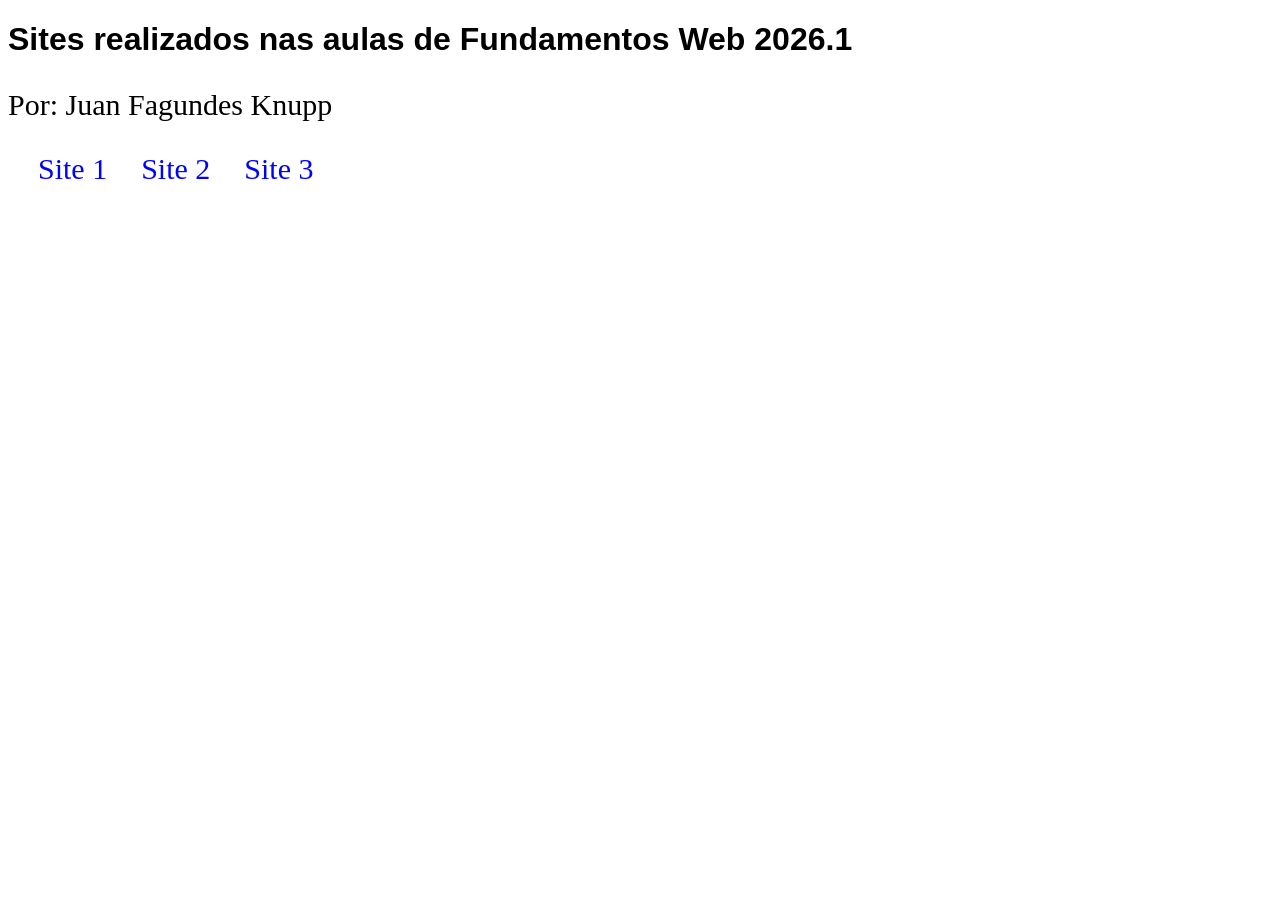
==== index.html @ cd1d4fff "Adicionando o site principal" ====
<!DOCTYPE html>
<html lang="pt-br">
<head>
    <meta charset="UTF-8">
    <meta name="viewport" content="width=device-width, initial-scale=1.0">
    <title>Juan Fagundes Knupp</title>
</head>
<body>
    <h1>Sites realizados nas aulas de Fundamentos Web 2026.1</h1>
    <p>Por: Juan Fagundes Knupp</p>
    <a href="./site1/index.html">Site 1</a>
    <a href="./site2/index.html">Site 2</a>
    <a href="./site3/index.html">Site 3</a>

</body>
</html>

<style>
    h1{
        font-family: 'Franklin Gothic Medium', 'Arial Narrow', Arial, sans-serif;
    }
    p{
        font-size: 30px;
    }
    a{
        font-size: 30px;
        list-style: none;
        text-decoration: none;
        color: blue;
        margin-left: 30px;
    }
</style>
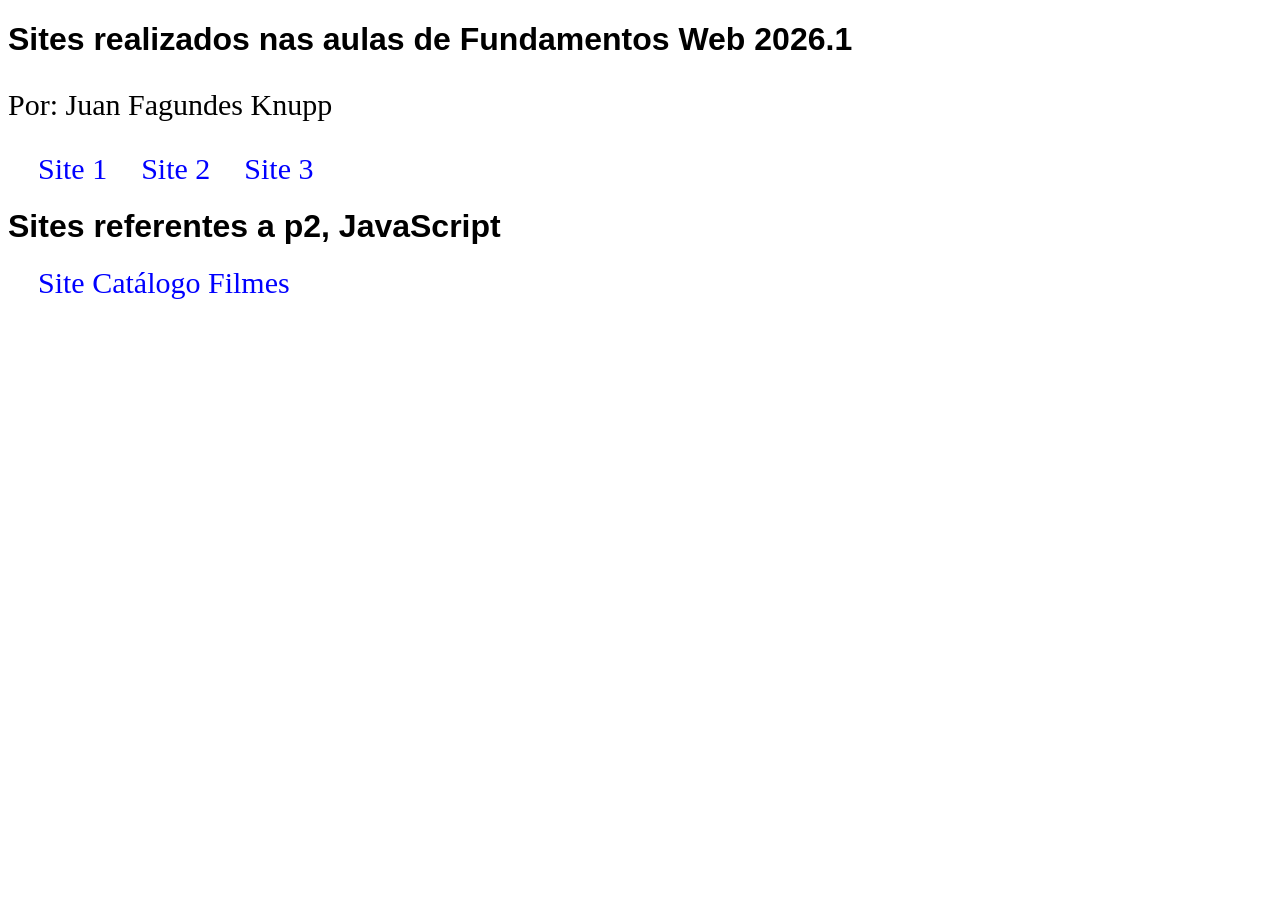
==== commit dd5b2455: "Alterando o site principal para linkar para o site de filmes" ====
--- a/index.html
+++ b/index.html
@@ -12,6 +12,8 @@
     <a href="./site2/index.html">Site 2</a>
     <a href="./site3/index.html">Site 3</a>
 
+    <h1>Sites referentes a p2, JavaScript</h1>
+    <a href="./catalogo_filmes/index.html">Site Catálogo Filmes</a>
 </body>
 </html>
 
